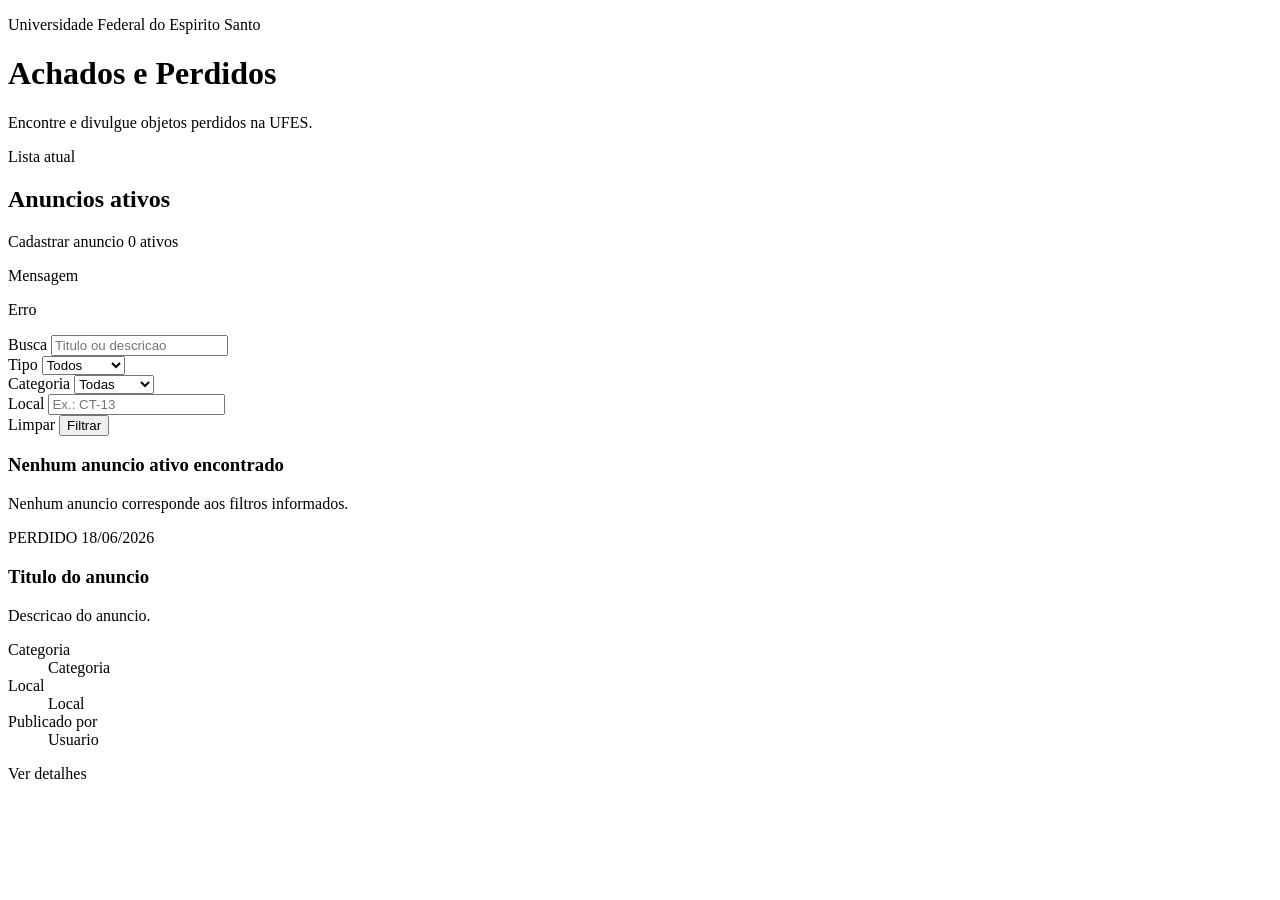
==== src/main/resources/templates/index.html @ f351ee48 "Implementa detalhes do anuncio e filtro de anuncios" ====
<!DOCTYPE html>
<html lang="pt-BR" xmlns:th="http://www.thymeleaf.org">

<head>
    <meta charset="UTF-8">
    <meta name="viewport" content="width=device-width, initial-scale=1.0">
    <title>Achados e Perdidos</title>
    <link rel="stylesheet" th:href="@{/css/styles.css}">
</head>

<body>
    <header class="topbar">
        <div class="container">
            <p class="eyebrow">Universidade Federal do Espirito Santo</p>
            <h1>Achados e Perdidos</h1>
            <p class="subtitle">Encontre e divulgue objetos perdidos na UFES.</p>
        </div>
    </header>

    <main class="container">
        <section class="section-header">
            <div>
                <p class="eyebrow">Lista atual</p>
                <h2>Anuncios ativos</h2>
            </div>
            <div class="section-actions">
                <a class="button" th:href="@{/anuncios/novo}">Cadastrar anuncio</a>
                <span class="counter" th:text="${#lists.size(anuncios)} + ' ativos'">0 ativos</span>
            </div>
        </section>

        <p class="flash-message" th:if="${mensagem}" th:text="${mensagem}">Mensagem</p>
        <p class="flash-message flash-message-error" th:if="${mensagemErro}" th:text="${mensagemErro}">Erro</p>

        <form class="filter-panel" th:action="@{/}" th:object="${filtro}" method="get">
            <div class="form-field">
                <label for="termo">Busca</label>
                <input id="termo" type="search" th:field="*{termo}" placeholder="Titulo ou descricao">
            </div>

            <div class="form-field">
                <label for="tipoAnuncio">Tipo</label>
                <select id="tipoAnuncio" th:field="*{tipoAnuncio}">
                    <option value="">Todos</option>
                    <option th:each="tipo : ${tiposAnuncio}" th:value="${tipo}" th:text="${tipo}">PERDIDO</option>
                </select>
            </div>

            <div class="form-field">
                <label for="categoriaId">Categoria</label>
                <select id="categoriaId" th:field="*{categoriaId}">
                    <option value="">Todas</option>
                    <option th:each="categoria : ${categorias}" th:value="${categoria.id}"
                        th:text="${categoria.nome}">Categoria</option>
                </select>
            </div>

            <div class="form-field">
                <label for="local">Local</label>
                <input id="local" type="search" th:field="*{local}" placeholder="Ex.: CT-13">
            </div>

            <div class="filter-actions">
                <a class="link-button" th:href="@{/}">Limpar</a>
                <button class="button" type="submit">Filtrar</button>
            </div>
        </form>

        <section class="empty-state" th:if="${#lists.isEmpty(anuncios)}">
            <h3>Nenhum anuncio ativo encontrado</h3>
            <p>Nenhum anuncio corresponde aos filtros informados.</p>
        </section>

        <section class="anuncios-grid" th:if="${!#lists.isEmpty(anuncios)}">
            <article class="anuncio-card" th:each="anuncio : ${anuncios}">
                <div class="card-header">
                    <span class="badge" th:text="${anuncio.tipoAnuncio}">PERDIDO</span>
                    <span class="date" th:text="${#temporals.format(anuncio.data, 'dd/MM/yyyy')}">18/06/2026</span>
                </div>

                <h3 th:text="${anuncio.titulo}">Titulo do anuncio</h3>
                <p class="description" th:text="${anuncio.descricao}">Descricao do anuncio.</p>

                <dl class="details">
                    <div>
                        <dt>Categoria</dt>
                        <dd th:text="${anuncio.categoria.nome}">Categoria</dd>
                    </div>
                    <div>
                        <dt>Local</dt>
                        <dd th:text="${anuncio.local}">Local</dd>
                    </div>
                    <div>
                        <dt>Publicado por</dt>
                        <dd th:text="${anuncio.usuario.nome}">Usuario</dd>
                    </div>
                </dl>

                <a class="card-action" th:href="@{/anuncios/{id}(id=${anuncio.id})}">Ver detalhes</a>
            </article>
        </section>
    </main>
</body>

</html>
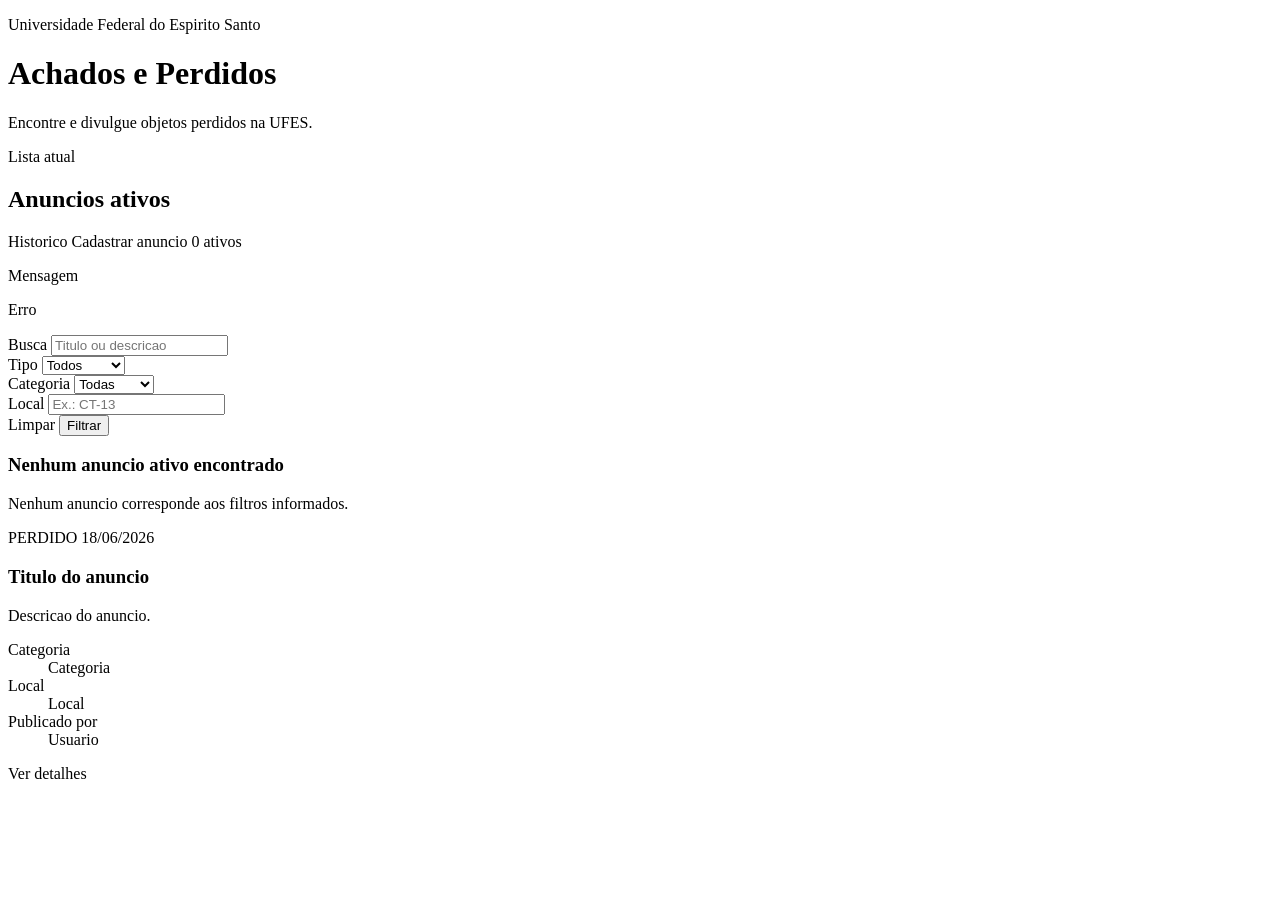
==== commit ad8d74f2: "Implementa resolucao e historico de anuncios" ====
--- a/src/main/resources/templates/index.html
+++ b/src/main/resources/templates/index.html
@@ -24,6 +24,7 @@
                 <h2>Anuncios ativos</h2>
             </div>
             <div class="section-actions">
+                <a class="link-button" th:href="@{/anuncios/resolvidos}">Historico</a>
                 <a class="button" th:href="@{/anuncios/novo}">Cadastrar anuncio</a>
                 <span class="counter" th:text="${#lists.size(anuncios)} + ' ativos'">0 ativos</span>
             </div>
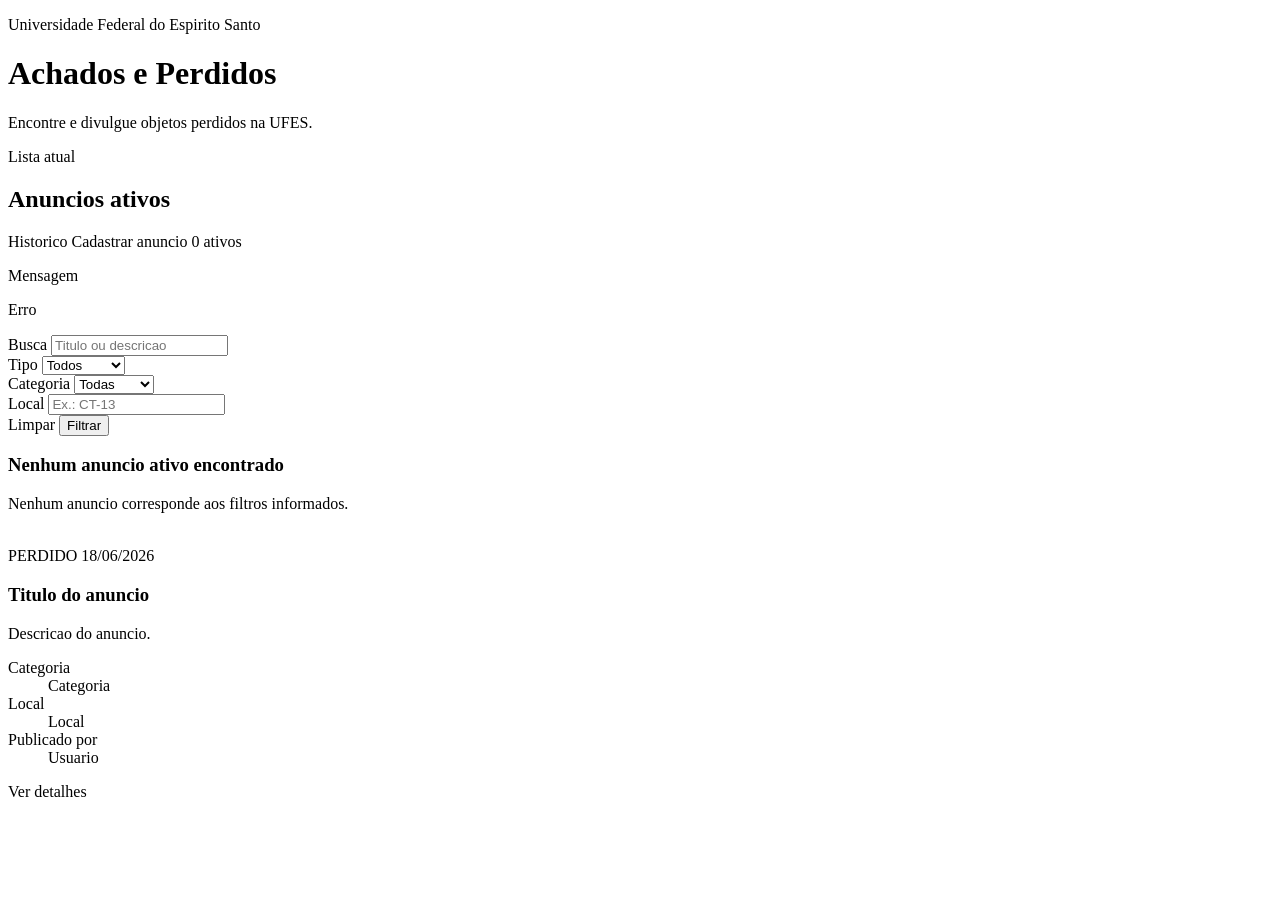
==== commit 58550133: "Implementa upload e remocao de imagem nos anuncios Closes #1" ====
--- a/src/main/resources/templates/index.html
+++ b/src/main/resources/templates/index.html
@@ -74,6 +74,10 @@
 
         <section class="anuncios-grid" th:if="${!#lists.isEmpty(anuncios)}">
             <article class="anuncio-card" th:each="anuncio : ${anuncios}">
+                <div class="anuncio-image" th:if="${anuncio.imagem != null and !#strings.isEmpty(anuncio.imagem)}">
+                    <img th:src="@{${anuncio.imagem}}" th:alt="${'Imagem do anuncio ' + anuncio.titulo}">
+                </div>
+
                 <div class="card-header">
                     <span class="badge" th:text="${anuncio.tipoAnuncio}">PERDIDO</span>
                     <span class="date" th:text="${#temporals.format(anuncio.data, 'dd/MM/yyyy')}">18/06/2026</span>
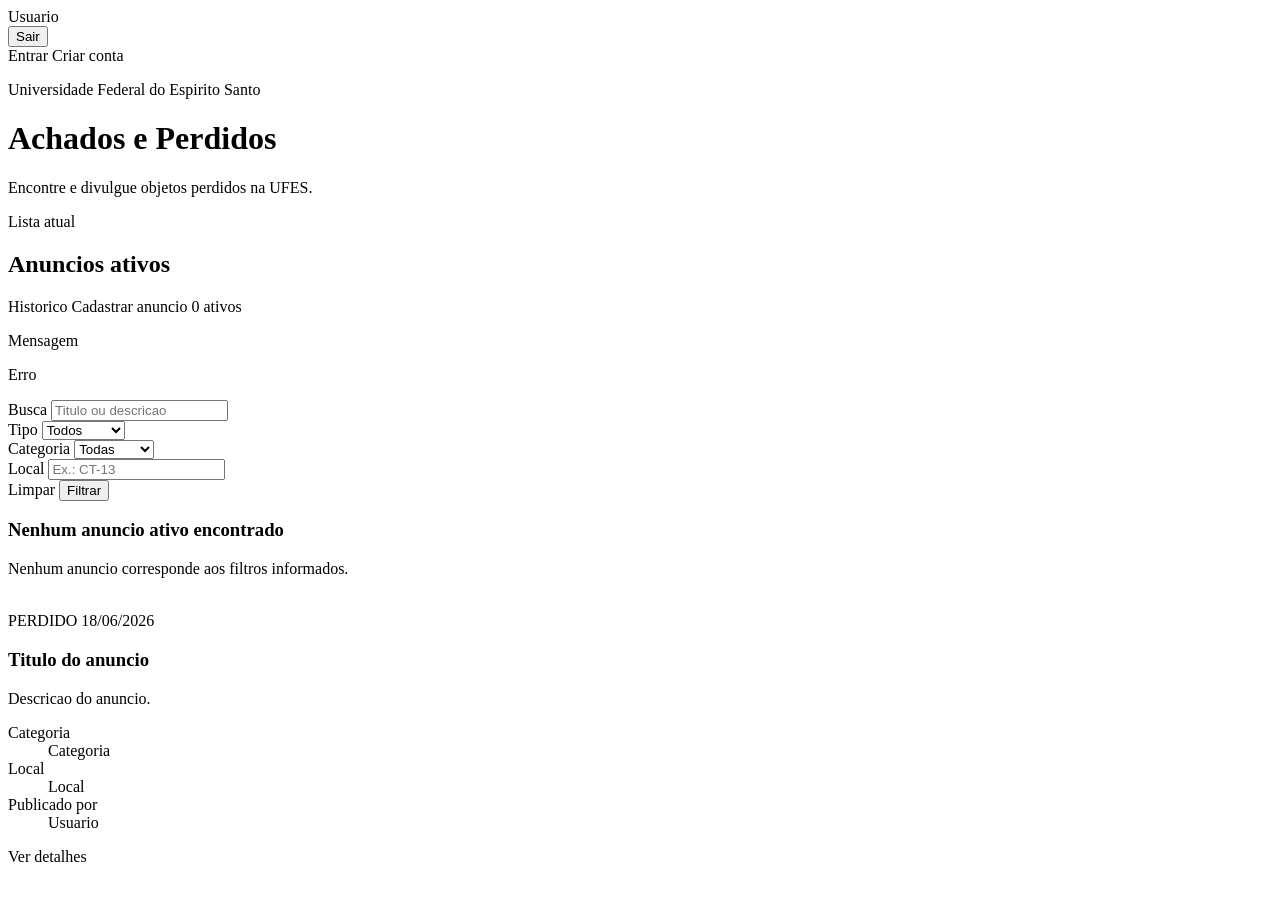
==== commit 728441d4: "Implementa autenticacao de usuarios Closes #2" ====
--- a/src/main/resources/templates/index.html
+++ b/src/main/resources/templates/index.html
@@ -11,6 +11,14 @@
 <body>
     <header class="topbar">
         <div class="container">
+            <div class="auth-bar">
+                <span th:if="${autenticado}" th:text="${usuarioLogado.nome}">Usuario</span>
+                <form th:if="${autenticado}" th:action="@{/logout}" method="post">
+                    <button class="auth-link" type="submit">Sair</button>
+                </form>
+                <a class="auth-link" th:if="${!autenticado}" th:href="@{/login}">Entrar</a>
+                <a class="auth-link" th:if="${!autenticado}" th:href="@{/cadastro}">Criar conta</a>
+            </div>
             <p class="eyebrow">Universidade Federal do Espirito Santo</p>
             <h1>Achados e Perdidos</h1>
             <p class="subtitle">Encontre e divulgue objetos perdidos na UFES.</p>
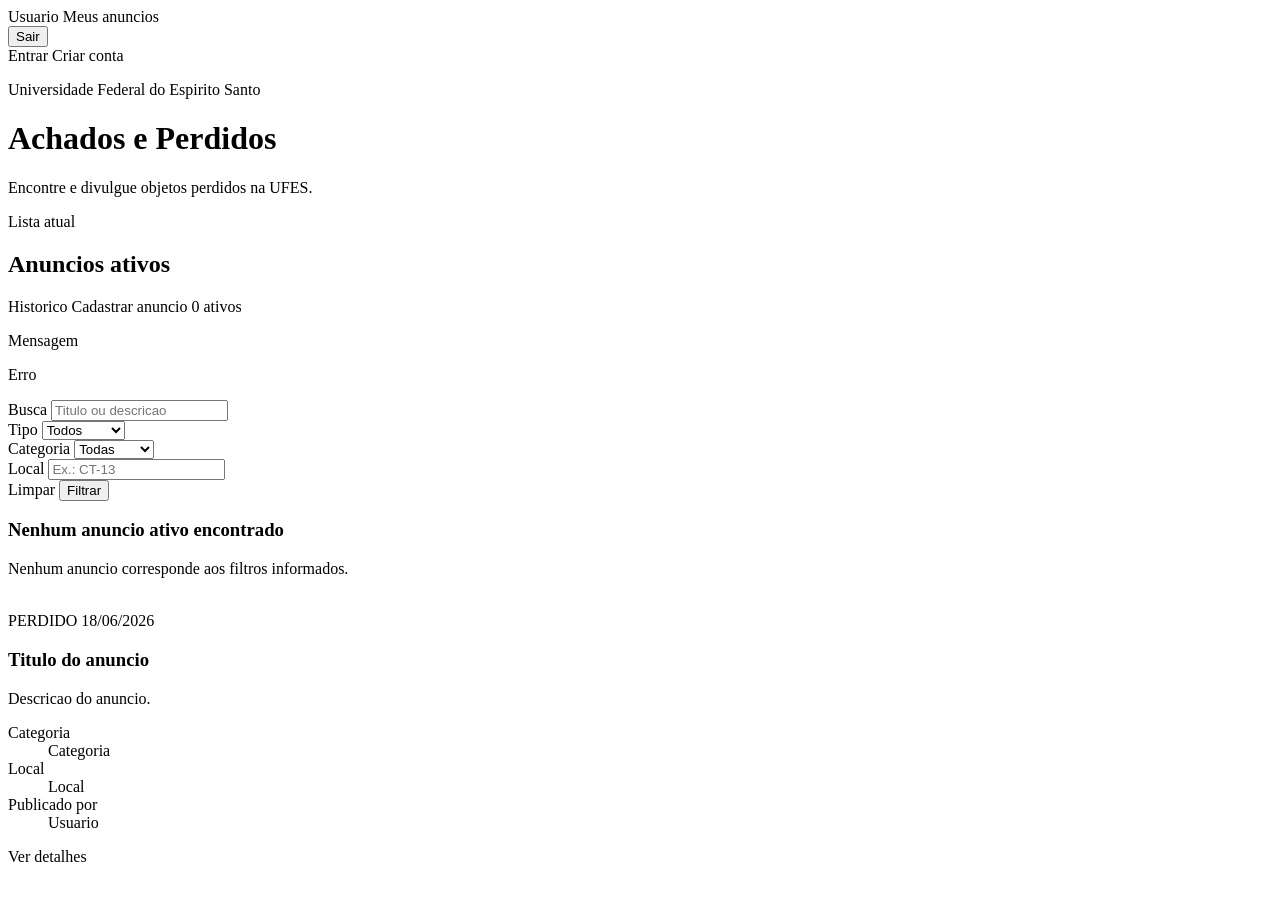
==== commit 7dd6c419: "Adiciona pagina de meus anuncios Closes #7" ====
--- a/src/main/resources/templates/index.html
+++ b/src/main/resources/templates/index.html
@@ -13,6 +13,7 @@
         <div class="container">
             <div class="auth-bar">
                 <span th:if="${autenticado}" th:text="${usuarioLogado.nome}">Usuario</span>
+                <a class="auth-link" th:if="${autenticado}" th:href="@{/anuncios/meus}">Meus anuncios</a>
                 <form th:if="${autenticado}" th:action="@{/logout}" method="post">
                     <button class="auth-link" type="submit">Sair</button>
                 </form>
@@ -59,8 +60,8 @@
                 <label for="categoriaId">Categoria</label>
                 <select id="categoriaId" th:field="*{categoriaId}">
                     <option value="">Todas</option>
-                    <option th:each="categoria : ${categorias}" th:value="${categoria.id}"
-                        th:text="${categoria.nome}">Categoria</option>
+                    <option th:each="categoria : ${categorias}" th:value="${categoria.id}" th:text="${categoria.nome}">
+                        Categoria</option>
                 </select>
             </div>
 
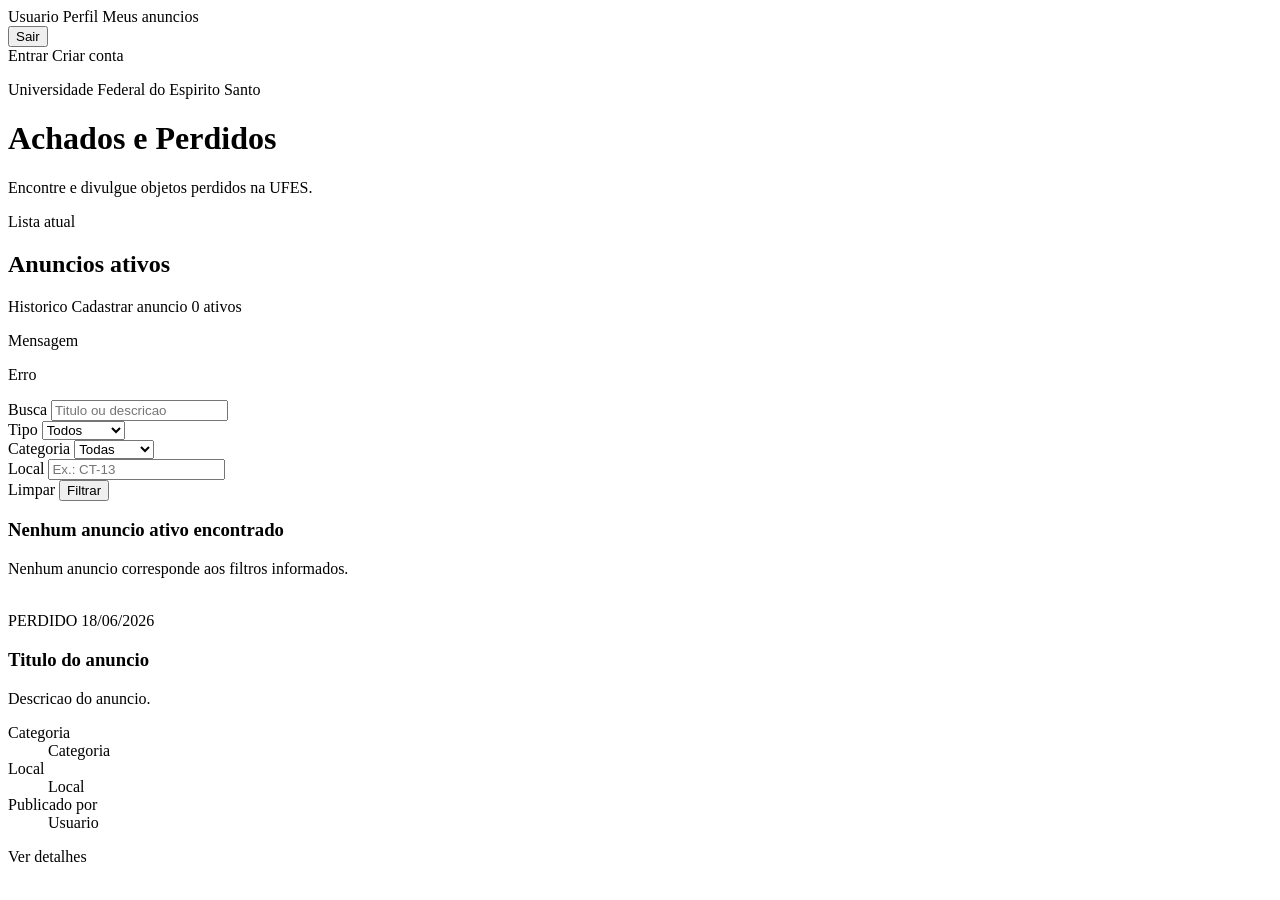
==== commit 9ae70280: "Adiciona pagina de perfil do usuario Closes #11" ====
--- a/src/main/resources/templates/index.html
+++ b/src/main/resources/templates/index.html
@@ -13,6 +13,7 @@
         <div class="container">
             <div class="auth-bar">
                 <span th:if="${autenticado}" th:text="${usuarioLogado.nome}">Usuario</span>
+                <a class="auth-link" th:if="${autenticado}" th:href="@{/perfil}">Perfil</a>
                 <a class="auth-link" th:if="${autenticado}" th:href="@{/anuncios/meus}">Meus anuncios</a>
                 <form th:if="${autenticado}" th:action="@{/logout}" method="post">
                     <button class="auth-link" type="submit">Sair</button>
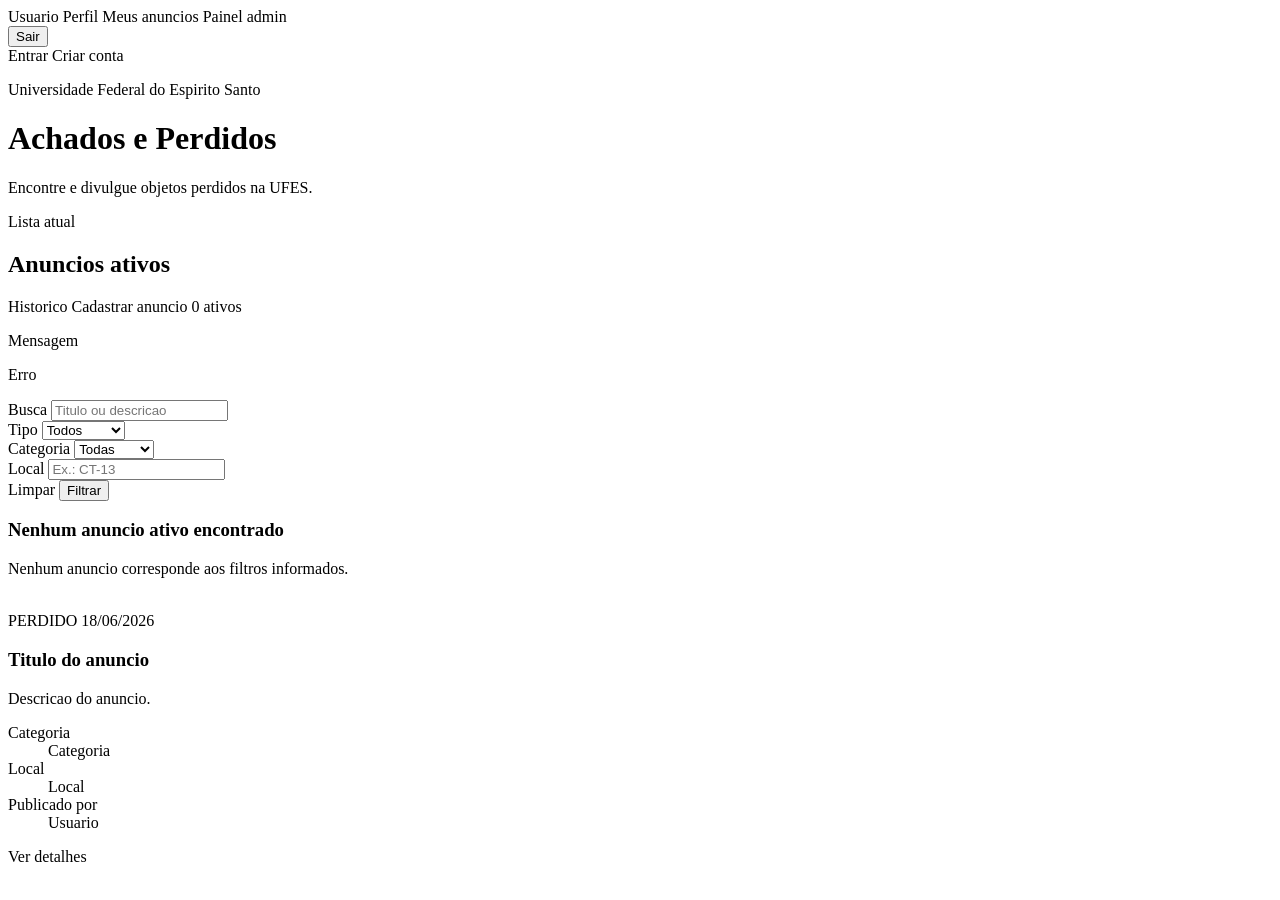
==== commit ddb9f8ac: "Adiciona painel administrativo Closes #15" ====
--- a/src/main/resources/templates/index.html
+++ b/src/main/resources/templates/index.html
@@ -15,6 +15,7 @@
                 <span th:if="${autenticado}" th:text="${usuarioLogado.nome}">Usuario</span>
                 <a class="auth-link" th:if="${autenticado}" th:href="@{/perfil}">Perfil</a>
                 <a class="auth-link" th:if="${autenticado}" th:href="@{/anuncios/meus}">Meus anuncios</a>
+                <a class="auth-link" th:if="${administrador}" th:href="@{/admin}">Painel admin</a>
                 <form th:if="${autenticado}" th:action="@{/logout}" method="post">
                     <button class="auth-link" type="submit">Sair</button>
                 </form>
@@ -83,7 +84,9 @@
         </section>
 
         <section class="anuncios-grid" th:if="${!#lists.isEmpty(anuncios)}">
-            <article class="anuncio-card" th:each="anuncio : ${anuncios}">
+            <article class="anuncio-card" th:each="anuncio : ${anuncios}"
+                th:classappend="${anuncio.status.name() == 'RESOLVIDO'} ? 'estado-resolvido' :
+                    (${anuncio.tipoAnuncio.name() == 'PERDIDO'} ? 'estado-perdido' : 'estado-encontrado')">
                 <div class="anuncio-image" th:if="${anuncio.imagem != null and !#strings.isEmpty(anuncio.imagem)}">
                     <img th:src="@{${anuncio.imagem}}" th:alt="${'Imagem do anuncio ' + anuncio.titulo}">
                 </div>
